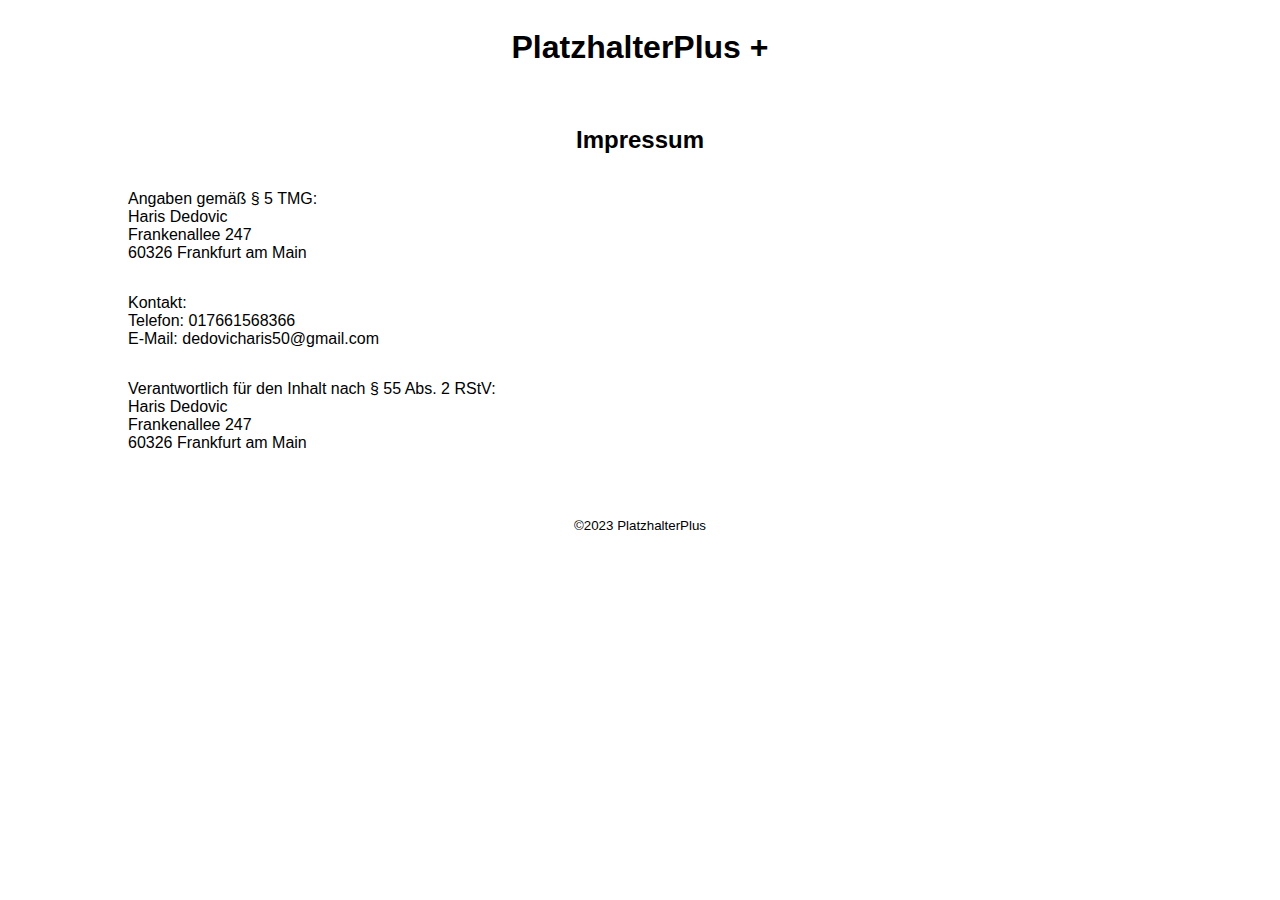
==== impressum.html @ e7d3cddb "Add files via upload" ====
<!DOCTYPE html>
<html lang="de">

<head>
    <meta charset="UTF-8">
    <meta http-equiv="X-UA-Compatible" content="IE=edge">
    <meta name="viewport" content="width=device-width, initial-scale=1.0">
    <link rel="stylesheet" type="text/css" href="bootstrap.css">

    <title>PlatzhalterPlus</title>
    <style>
        body {
            background: #fff;
        }
        
        .impressum-block {
            display: inline-block;
            vertical-align: top;
            margin-left: 10%;
			width: auto;
        }
    </style>
</head>

<body>
    <h1>PlatzhalterPlus <b>+</b></h1>

    <h2 style="text-align: center;">Impressum</h2>

    <div class="impressum-block">
        <p>
            Angaben gemäß § 5 TMG: <br>
            Haris Dedovic<br>
            Frankenallee 247<br>
            60326 Frankfurt am Main<br>
        </p>
    </div>

    <div class="impressum-block">
        <p>
            Kontakt:<br>
            Telefon: 017661568366<br>
            E-Mail: dedovicharis50@gmail.com<br>
        </p>
    </div>

    <div class="impressum-block">
        <p>
            Verantwortlich für den Inhalt nach § 55 Abs. 2 RStV:<br>
            Haris Dedovic<br>
            Frankenallee 247<br>
            60326 Frankfurt am Main<br>
        </p>
    </div>

    <br>
    <footer>
        <br>
        <small>
            <p>©2023 PlatzhalterPlus</p><br>
        </small>
    </footer>
</body>

</html>
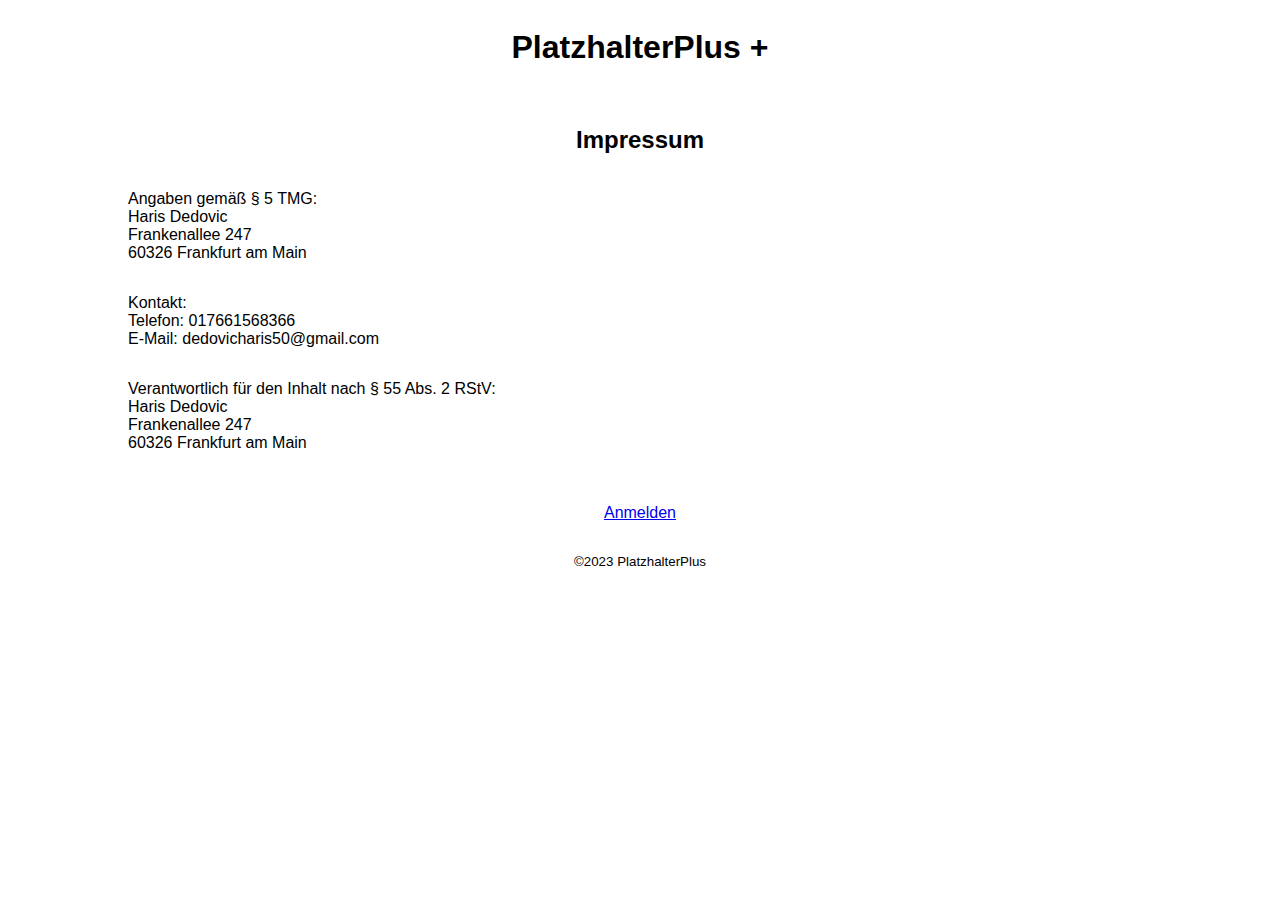
==== commit a273655c: "Update impressum.html" ====
--- a/impressum.html
+++ b/impressum.html
@@ -51,9 +51,11 @@
             Frankenallee 247<br>
             60326 Frankfurt am Main<br>
         </p>
+        <br>
+        <br>
     </div>
 
-    <br>
+    <a href="start.php">Anmelden</a>
     <footer>
         <br>
         <small>
